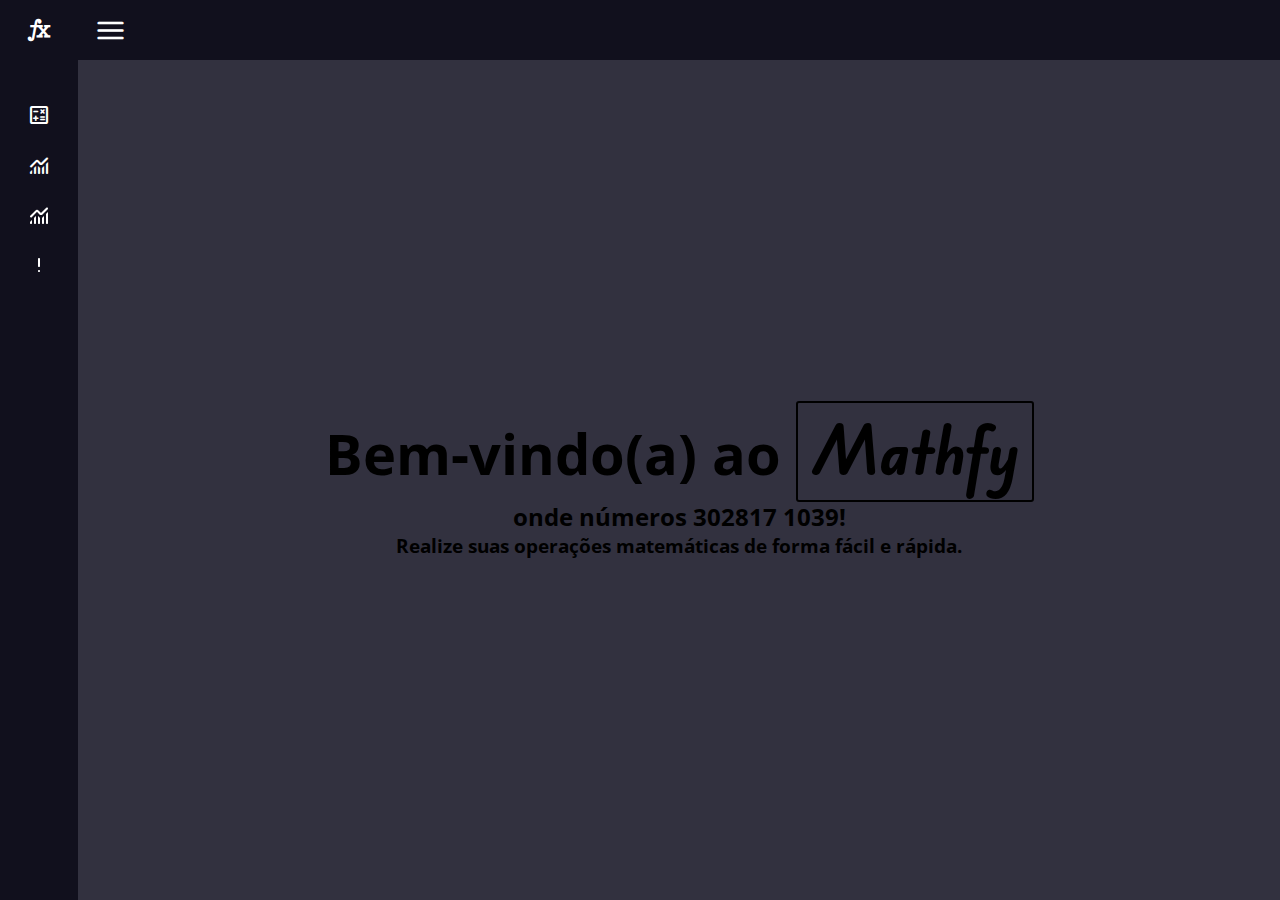
==== index.html @ 181742b3 "Base de estatistica pronta" ====
<!DOCTYPE html>
<html lang="en">

<head>
    <meta charset="UTF-8">
    <meta name="viewport" content="width=device-width, initial-scale=1.0">
    <link rel="stylesheet" href="src/css/_default.css">
    <link rel="stylesheet" href="src/css/index_style.css">
    <link rel="stylesheet"
        href="https://fonts.googleapis.com/css2?family=Material+Symbols+Rounded:opsz,wght,FILL,GRAD@20..48,100..700,0..1,-50..200" />
    <title>Document</title>
</head>

<body>

    <div id="master"></div>

    <main id="main">
        <div class="welcome_msg">
            <h1>Bem-vindo(a) ao <span>Mathfy</span></h1>
            <h2 id="change">onde números ganham vida!</h2>
            <h3>Realize suas operações matemáticas de forma fácil e rápida.</h3>
        </div>
    </main>

    <footer id="footer">

    </footer>

    <script>
        const numbers = "1948 3048293 302817 1039!";
        const text = "onde números ganham vida!";
        const textElement = document.getElementById('change');
        let index = 0;

        function replaceText() {
            if (index < text.length) {
                textElement.innerHTML = text.slice(0, index + 1) + numbers.slice(index + 1);
                index++;
                setTimeout(replaceText, 100);
            }
        }
        replaceText();
    </script>


    <script src="/src/js/jquery-3.7.1.min.js"></script>
    <script src="src/js/loadMaster.js"></script>
</body>

</html>
---- src/css/_default.css ----
#main {
    margin-left: 78px;
    height: calc(100vh - 60px);
    background: #32313f;
    text-align: center;
    display: flex;
}

.input {
    border: none;
    border-radius: 5px;
    padding: 5px;
}

.button {
    border: none;
    padding: 8px;
    border-radius: 5px;
    background-color: rgb(0, 119, 255);
    color: black;
    cursor: pointer;
    transition: background-color .5s ease;
}

.button:hover {
    background-color: rgb(0, 183, 255);
}
---- src/css/index_style.css ----
@import url("_variables.css");
@import url('https://fonts.googleapis.com/css2?family=Edu+AU+VIC+WA+NT+Hand:wght@400..700&display=swap');

.welcome_msg {
    margin: auto;
}

#main h1 {
    font-size: 3.5em;
}

#main h1 span {
    font-family: 'Edu AU VIC WA NT Hand';
    border: 2px solid black;
    border-radius: 3px;
    padding: 0px 15px 0 15px;
}
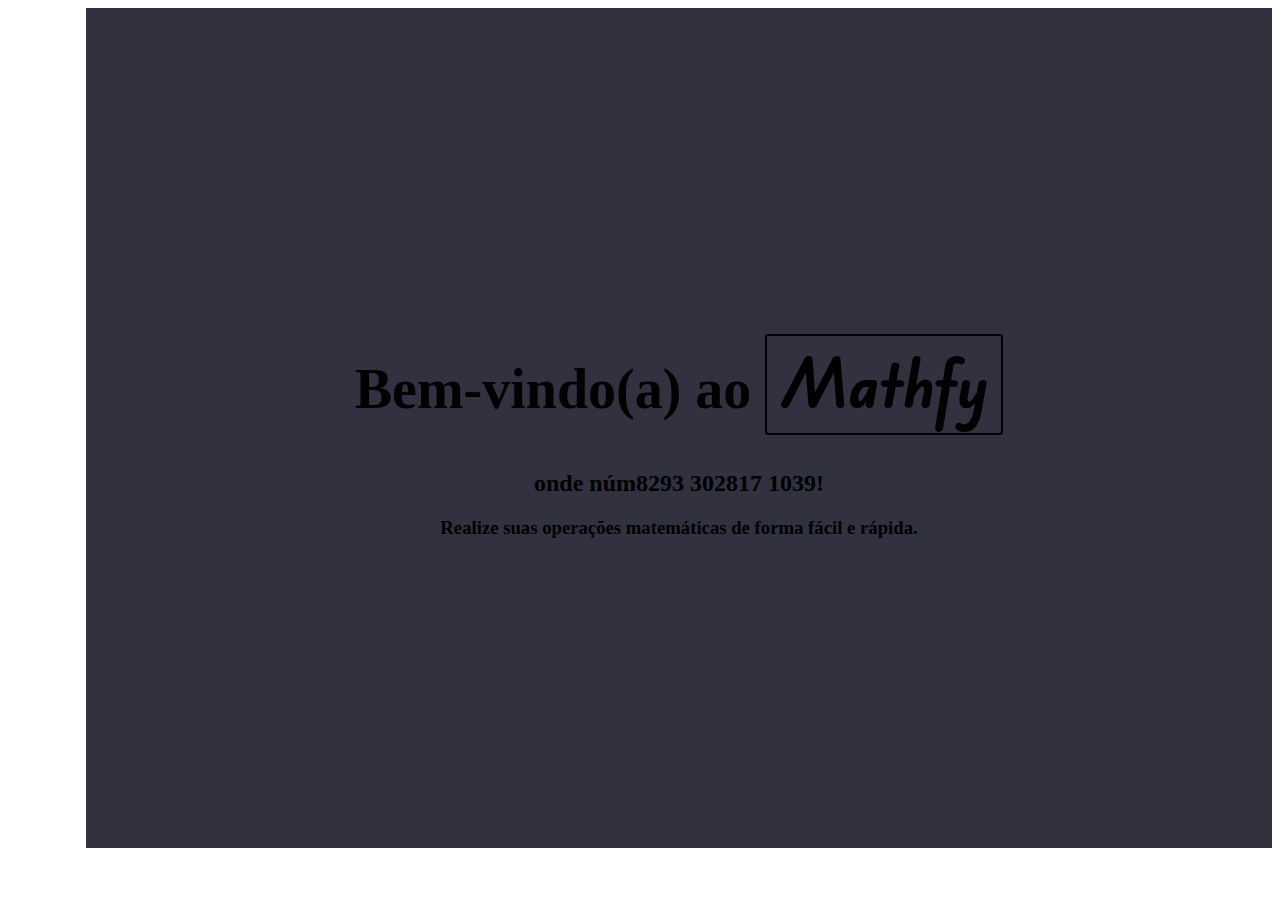
==== commit 349c0e54: "Base de estatística finalizada" ====
--- a/index.html
+++ b/index.html
@@ -4,7 +4,7 @@
 <head>
     <meta charset="UTF-8">
     <meta name="viewport" content="width=device-width, initial-scale=1.0">
-    <link rel="stylesheet" href="src/css/_default.css">
+    <link rel="stylesheet" href="src/css/default.css">
     <link rel="stylesheet" href="src/css/index_style.css">
     <link rel="stylesheet"
         href="https://fonts.googleapis.com/css2?family=Material+Symbols+Rounded:opsz,wght,FILL,GRAD@20..48,100..700,0..1,-50..200" />
@@ -27,6 +27,11 @@
 
     </footer>
 
+
+
+    <script src="https://code.jquery.com/jquery-3.7.1.min.js" integrity="sha256-/JqT3SQfawRcv/BIHPThkBvs0OEvtFFmqPF/lYI/Cxo=" crossorigin="anonymous"></script>
+    <script src="/src/js/loadMaster.js"></script>
+
     <script>
         const numbers = "1948 3048293 302817 1039!";
         const text = "onde números ganham vida!";
@@ -43,9 +48,11 @@
         replaceText();
     </script>
 
-
-    <script src="/src/js/jquery-3.7.1.min.js"></script>
-    <script src="src/js/loadMaster.js"></script>
+    <script>
+        $(document).ready(function () {
+            $('#master').load('master.html');
+        });
+    </script>
 </body>
 
 </html>--- a/src/css/default.css
+++ b/src/css/default.css
@@ -0,0 +1,27 @@
+#main {
+    margin-left: 78px;
+    height: calc(100vh - 60px);
+    background: #32313f;
+    text-align: center;
+    display: flex;
+}
+
+.input {
+    border: none;
+    border-radius: 5px;
+    padding: 5px;
+}
+
+.button {
+    border: none;
+    padding: 8px;
+    border-radius: 5px;
+    background-color: rgb(0, 119, 255);
+    color: black;
+    cursor: pointer;
+    transition: background-color .5s ease;
+}
+
+.button:hover {
+    background-color: rgb(0, 183, 255);
+}--- a/src/css/index_style.css
+++ b/src/css/index_style.css
@@ -1,4 +1,4 @@
-@import url("_variables.css");
+@import url("variables.css");
 @import url('https://fonts.googleapis.com/css2?family=Edu+AU+VIC+WA+NT+Hand:wght@400..700&display=swap');
 
 .welcome_msg {
